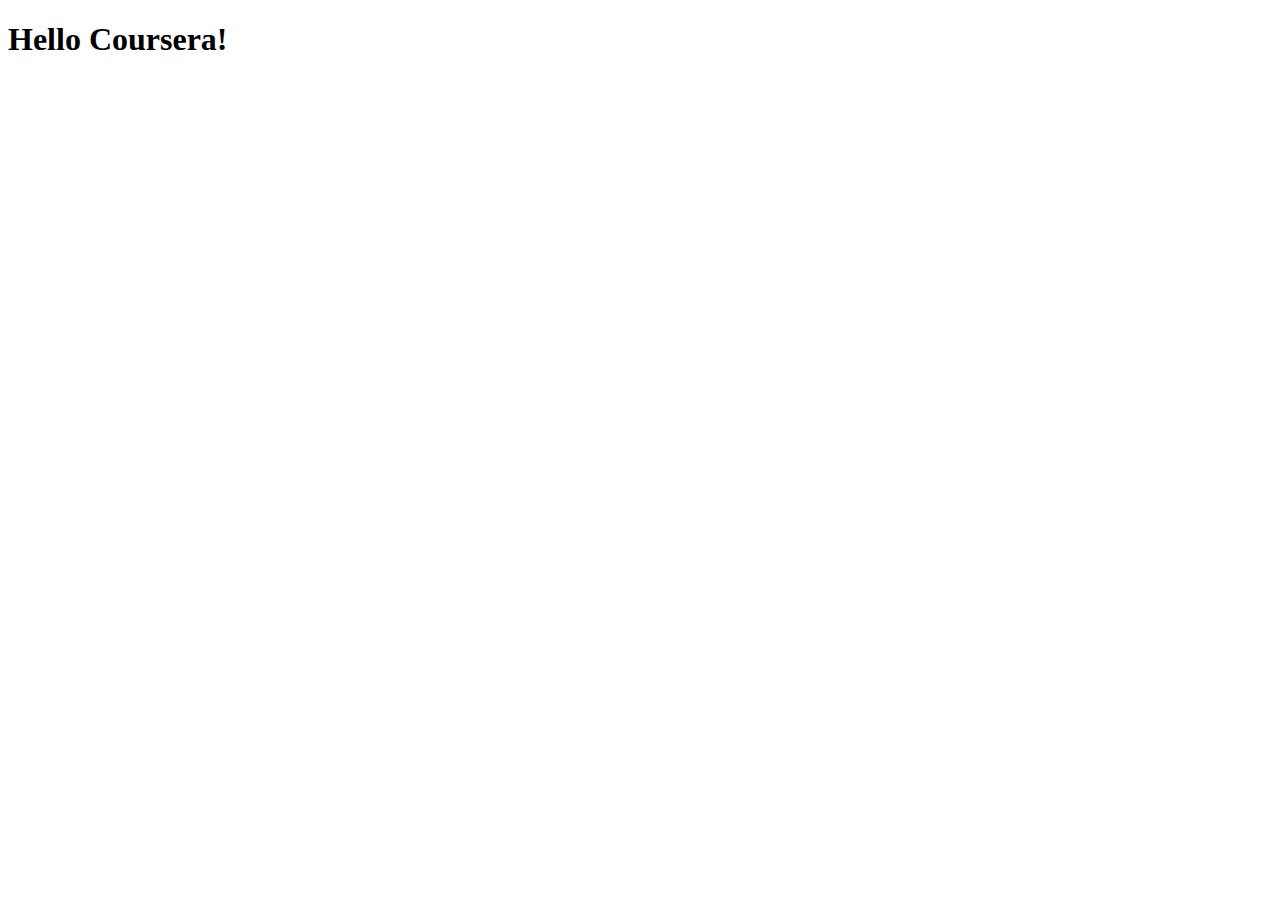
==== site/index.html @ f0260dfc "My first page" ====
<!DOCTYPE html>
 <html lang="en">

<head>
     <meta charset="UTF-8">
     <title>Hello Coursera!</title>
     <meta name="description" content="DESCRIPTION">
    <link rel="stylesheet" href="PATH">

     <!--[if lt IE 9]>
       <script src = "http://html5shiv.googlecode.com/svn/trunk/html5.js"></script>
     <![endif]-->
 </head>

 <body>
   <h1>Hello Coursera!</h1>
 </body>

 </html>
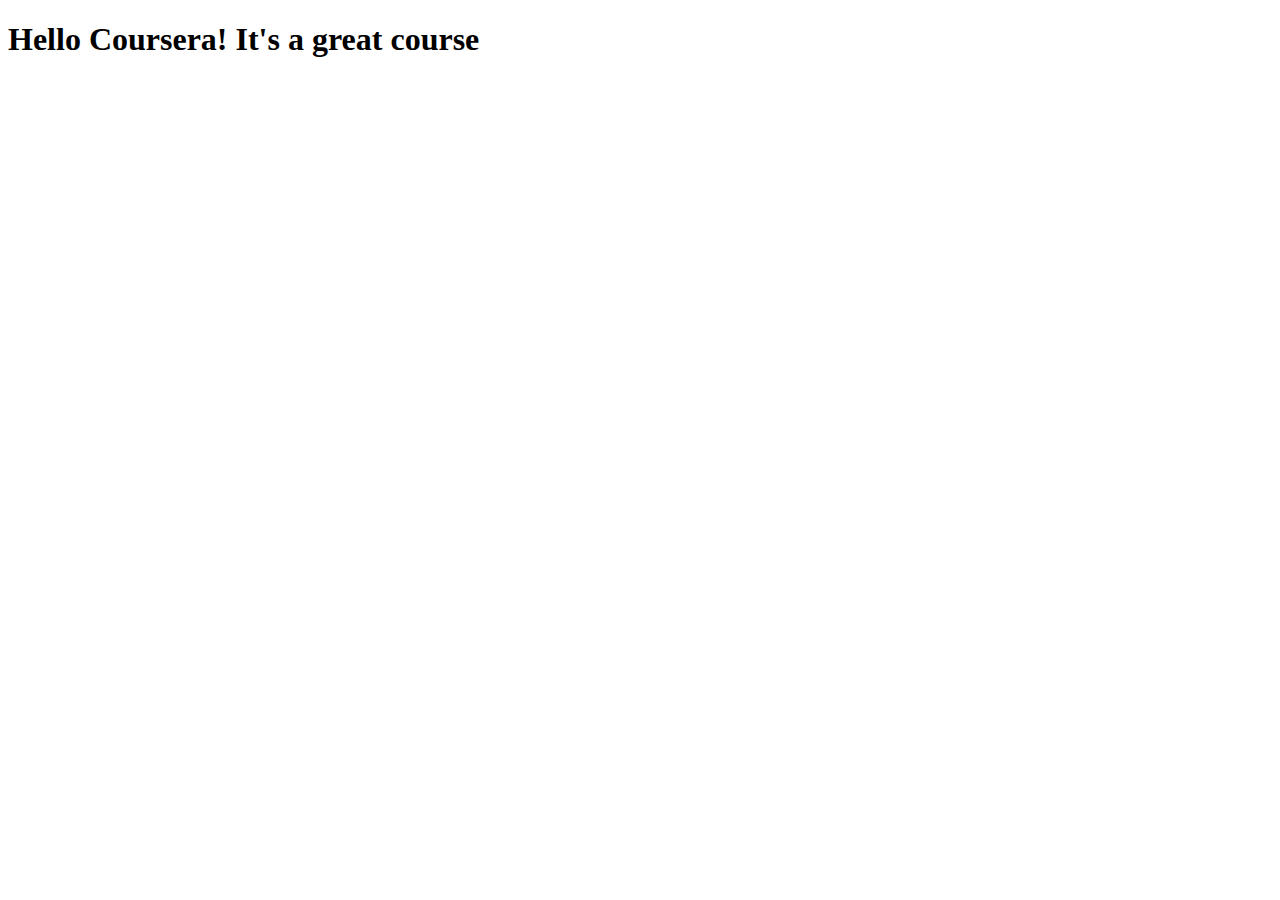
==== commit 9e8cd816: "Agregamos una porqueria" ====
--- a/site/index.html
+++ b/site/index.html
@@ -13,7 +13,7 @@
  </head>
 
  <body>
-   <h1>Hello Coursera!</h1>
+   <h1>Hello Coursera! It's a great course</h1>
  </body>
 
  </html>
